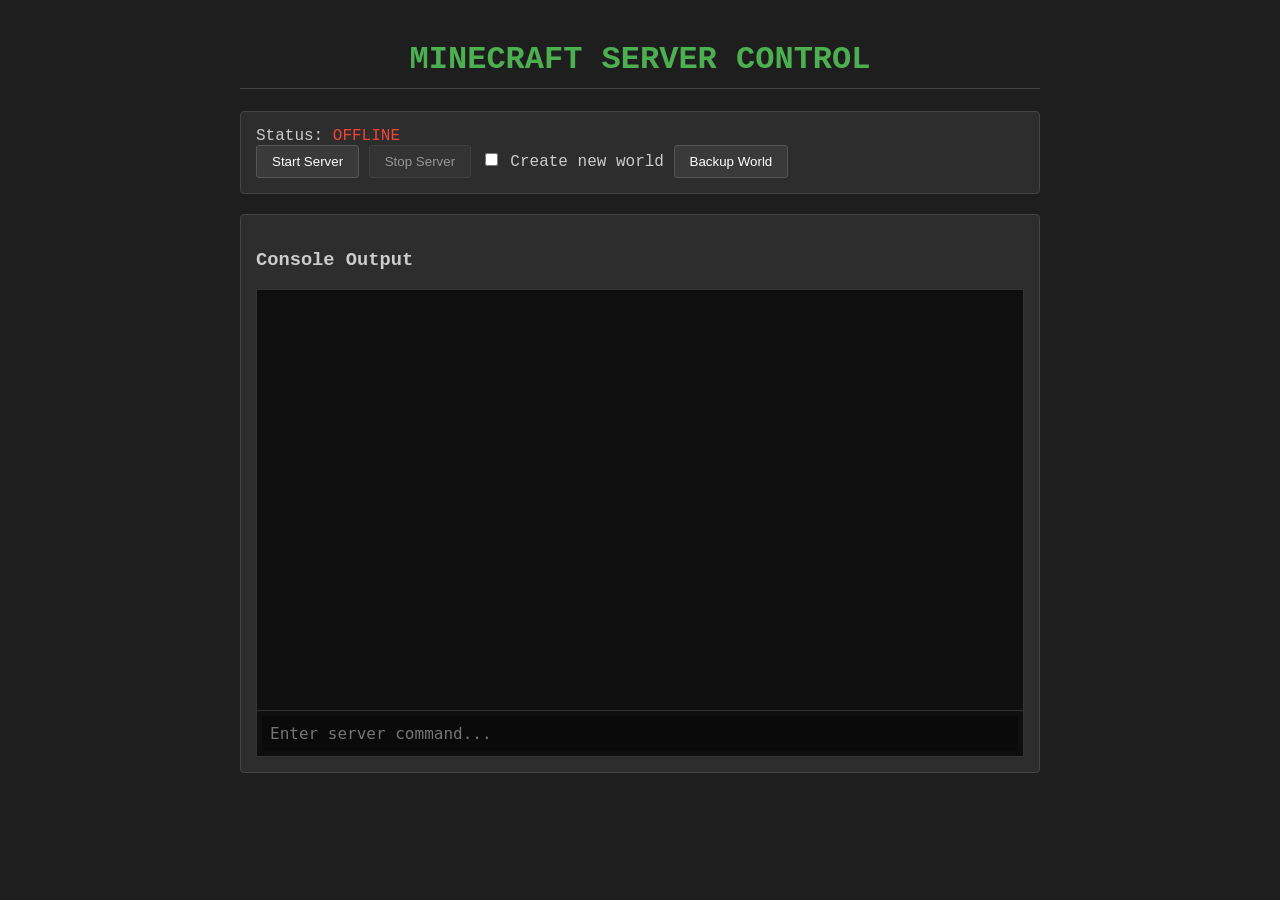
==== src/web/index.html @ a752d259 "done basic" ====
<!DOCTYPE html>
<html>
  <head>
    <link rel="icon" type="image/x-icon" href="web/icon.png">
    <title>Minecraft Server Control</title>
    <style>
      body {
        font-family: 'Courier New', monospace;
        background: #1e1e1e;
        color: #ccc;
        max-width: 800px;
        margin: 0 auto;
        padding: 20px;
      }

      .panel {
        background: #2d2d2d;
        border: 1px solid #444;
        padding: 15px;
        margin-bottom: 20px;
        border-radius: 4px;
      }

      h1 {
        color: #4CAF50;
        text-align: center;
        border-bottom: 1px solid #444;
        padding-bottom: 10px;
      }

      .status-online { color: #4CAF50; }
      .status-offline { color: #f44336; }

      button {
        background: #3a3a3a;
        color: white;
        border: 1px solid #555;
        padding: 8px 15px;
        cursor: pointer;
        border-radius: 3px;
        transition: 0.2s;
      }

      button:hover {
        background: #4a4a4a;
        border-color: #666;
      }

      button:disabled {
        opacity: 0.5;
        cursor: not-allowed;
      }

      #console-container {
        background: #0f0f0f;
        border: 1px solid #333;
        margin-top: 5px;
      }

      #console {
        color: #ddd;
        height: 400px;
        overflow-y: auto;
        padding: 10px;
        font-family: monospace;
        white-space: pre-wrap;
        font-size: 16px;
      }

      #command-line {
        display: flex;
        border-top: 1px solid #333;
        padding: 5px;
      }

      #commandInput {
        flex-grow: 1;
        padding: 8px;
        background: #0a0a0a;
        border: none;
        color: #ddd;
        font-family: monospace;
        outline: none;
        font-size: 16px;
      }
    </style>
  </head>
  <body>
    <h1>MINECRAFT SERVER CONTROL</h1>

    <div class="panel">
      Status: <span id="status" class="status-offline">OFFLINE</span>
      <div class="controls">
        <button id="startBtn" onclick="startServer()">Start Server</button>
        <button id="stopBtn" onclick="stopServer()" disabled>Stop Server</button>

        <span id="worldOptions" style="display:none">
          <input type="checkbox" id="newWorld"> Create new world
          <button id="backupBtn" onclick="backupWorld()">Backup World</button>
        </span>
      </div>
    </div>

    <div class="panel">
      <h3>Console Output</h3>
      <div id="console-container">
        <div id="console"></div>
        <div id="command-line">
          <input type="text" id="commandInput" placeholder="Enter server command..." disabled
                                               onkeypress="if(event.key == 'Enter') sendCommand()">
        </div>
      </div>
    </div>

<script>
var curState;
var conn;

function logToConsole(message) {
  const console = document.getElementById('console');
  console.innerHTML += message;
  console.scrollTop = console.scrollHeight;
}

async function isRunning() {
  try {
    const response = await fetch('/status');
    if (!response.ok) throw new Error('Network response was not ok');
    const data = await response.text();
    return data === "true";
  } catch (error) {
    console.error('Error:', error);
    return false;
  }
}

async function updateStatus(init = false) {
  const state = document.getElementById('status');
  const startBtn = document.getElementById('startBtn');
  const stopBtn = document.getElementById('stopBtn');
  const commandInput = document.getElementById('commandInput');
  const worldOptions = document.getElementById('worldOptions');

  try {
    const running = await isRunning();

    if (init) {
      curState = !running;  // Force update on initialization
    }

    if (running !== curState) {
      if (running) {
        state.textContent = 'ONLINE';
        state.className = 'status-online';
        startBtn.disabled = true;
        stopBtn.disabled = false;
        commandInput.disabled = false;
        worldOptions.style.display = 'none';
        connectWebSocket();
      } else {
        state.textContent = 'OFFLINE';
        state.className = 'status-offline';
        startBtn.disabled = false;
        stopBtn.disabled = true;
        commandInput.disabled = true;
        worldOptions.style.display = 'inline';
        if (conn) {
          conn.close();
          conn = null;
        }
      }
      curState = running;
    }
  } catch (error) {
    console.error('Status update error:', error);
  }
}

function connectWebSocket() {
  if (window["WebSocket"]) {
    conn = new WebSocket("ws://" + document.location.host + "/console");

    conn.onopen = function() {
      logToConsole("Connected to server console");
    };

    conn.onclose = function (evt) {
      logToConsole("<b>Connection closed.</b>");
    };

    conn.onerror = function(evt) {
      logToConsole("<b>WebSocket error: " + evt.data + "</b>");
    };

    conn.onmessage = function (evt) {
      logToConsole(evt.data);
    };
  } else {
    logToConsole("<b>WebSocket is not supported in this browser.</b>");
  }
}

async function startServer() {
  if (await isRunning()) {
    logToConsole('Server is already running.');
    return;
  }

  const createNew = document.getElementById('newWorld').checked;
  let url = '/start'

  if (createNew) {
    const confirmation = confirm("Do you want to create a new world?\nThis will delete any existing world.");
    if (!confirmation) {
      logToConsole('World creation cancelled.');
      return;
    }
    url += '?newworld=true'
    document.getElementById('newWorld').checked = false;
  }

  try {
    document.body.style.cursor = 'wait';
    const response = await fetch(url);

    if (!response.ok) throw new Error('Start request failed');

    const data = await response.text();
    if (data === 'started') {
      const checkStatus = setInterval(async () => {
        if (await isRunning()) {
          clearInterval(checkStatus);
          updateStatus();
        }
      }, 1000);
    }
  } catch (error) {
    logToConsole('Error: ' + error.message);
  } finally {
    document.body.style.cursor = 'default';
  }
}

async function stopServer() {
  if (!(await isRunning())) {
    logToConsole('Server is not running.');
    return;
  }

  try {
    document.body.style.cursor = 'wait';
    const response = await fetch('/stop');

    if (!response.ok) throw new Error('Stop request failed');

    const data = await response.text();
    if (data === 'stopped') {
      const checkStatus = setInterval(async () => {
        if (!(await isRunning())) {
          clearInterval(checkStatus);
          updateStatus();
        }
      }, 1000);
    }
  } catch (error) {
    logToConsole('Error: ' + error.message);
  } finally {
    document.body.style.cursor = 'default';
  }
}

function backupWorld() {
  fetch('/backup')
    .then(response => {
      if (!response.ok) throw new Error('Backup failed');
      return response.text();
    })
    .then(data => {
      logToConsole(data);
    })
    .catch(error => {
      logToConsole('Error: ' + error.message);
    });
}

function sendCommand() {
  const input = document.getElementById('commandInput');
  const command = input.value.trim();

  if (!command) return;

  if (conn && conn.readyState === WebSocket.OPEN) {
    conn.send(command);
  } else {
    logToConsole('Error: Not connected to server');
  }

  input.value = '';
}

// Initialize
document.addEventListener('DOMContentLoaded', () => {
  updateStatus(true);
  setInterval(updateStatus, 5000);  // Regular status updates
});
</script>
</body>
</html>
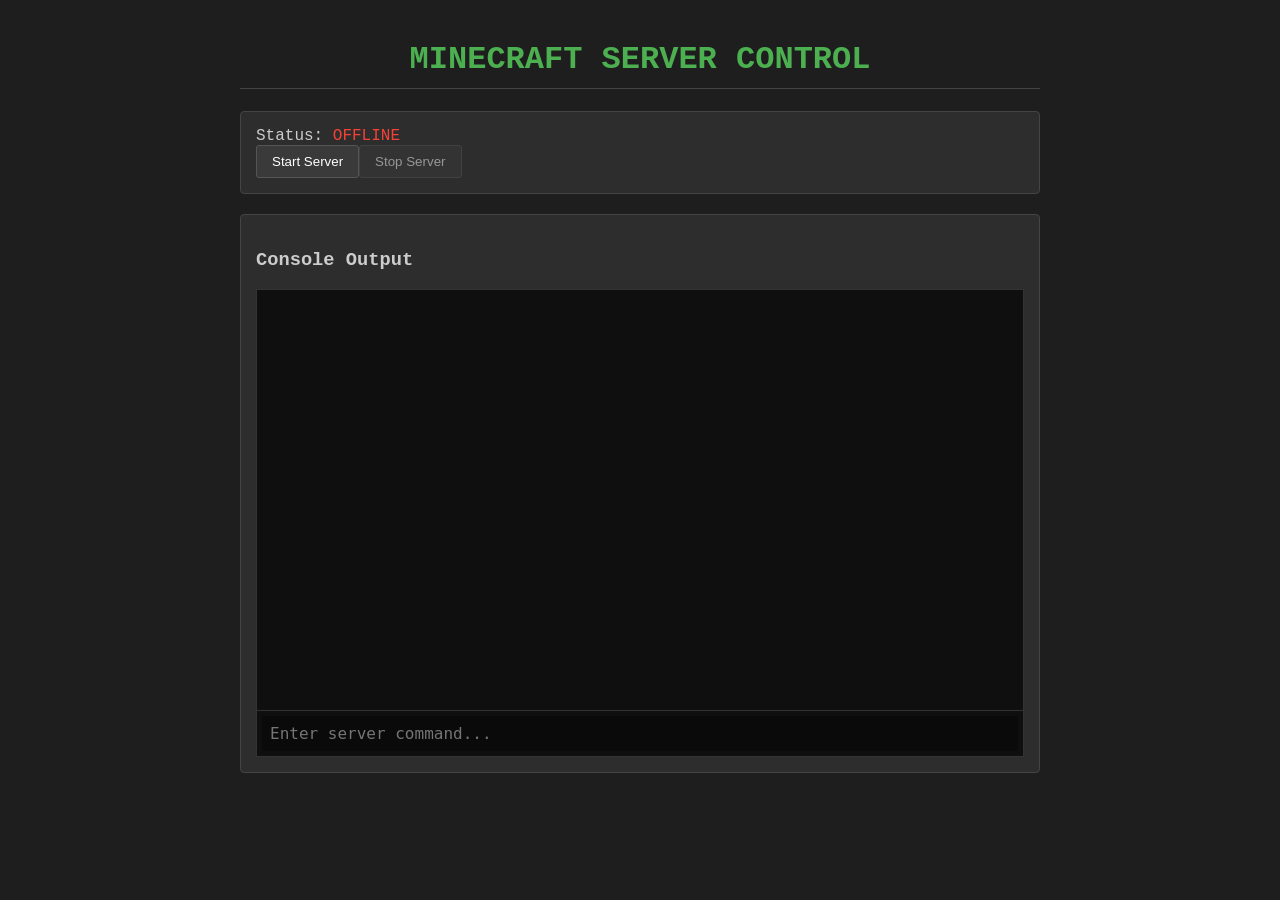
==== commit aa26fbd8: "update" ====
--- a/src/web/index.html
+++ b/src/web/index.html
@@ -1,308 +1 @@
-<!DOCTYPE html>
-<html>
-  <head>
-    <link rel="icon" type="image/x-icon" href="web/icon.png">
-    <title>Minecraft Server Control</title>
-    <style>
-      body {
-        font-family: 'Courier New', monospace;
-        background: #1e1e1e;
-        color: #ccc;
-        max-width: 800px;
-        margin: 0 auto;
-        padding: 20px;
-      }
-
-      .panel {
-        background: #2d2d2d;
-        border: 1px solid #444;
-        padding: 15px;
-        margin-bottom: 20px;
-        border-radius: 4px;
-      }
-
-      h1 {
-        color: #4CAF50;
-        text-align: center;
-        border-bottom: 1px solid #444;
-        padding-bottom: 10px;
-      }
-
-      .status-online { color: #4CAF50; }
-      .status-offline { color: #f44336; }
-
-      button {
-        background: #3a3a3a;
-        color: white;
-        border: 1px solid #555;
-        padding: 8px 15px;
-        cursor: pointer;
-        border-radius: 3px;
-        transition: 0.2s;
-      }
-
-      button:hover {
-        background: #4a4a4a;
-        border-color: #666;
-      }
-
-      button:disabled {
-        opacity: 0.5;
-        cursor: not-allowed;
-      }
-
-      #console-container {
-        background: #0f0f0f;
-        border: 1px solid #333;
-        margin-top: 5px;
-      }
-
-      #console {
-        color: #ddd;
-        height: 400px;
-        overflow-y: auto;
-        padding: 10px;
-        font-family: monospace;
-        white-space: pre-wrap;
-        font-size: 16px;
-      }
-
-      #command-line {
-        display: flex;
-        border-top: 1px solid #333;
-        padding: 5px;
-      }
-
-      #commandInput {
-        flex-grow: 1;
-        padding: 8px;
-        background: #0a0a0a;
-        border: none;
-        color: #ddd;
-        font-family: monospace;
-        outline: none;
-        font-size: 16px;
-      }
-    </style>
-  </head>
-  <body>
-    <h1>MINECRAFT SERVER CONTROL</h1>
-
-    <div class="panel">
-      Status: <span id="status" class="status-offline">OFFLINE</span>
-      <div class="controls">
-        <button id="startBtn" onclick="startServer()">Start Server</button>
-        <button id="stopBtn" onclick="stopServer()" disabled>Stop Server</button>
-
-        <span id="worldOptions" style="display:none">
-          <input type="checkbox" id="newWorld"> Create new world
-          <button id="backupBtn" onclick="backupWorld()">Backup World</button>
-        </span>
-      </div>
-    </div>
-
-    <div class="panel">
-      <h3>Console Output</h3>
-      <div id="console-container">
-        <div id="console"></div>
-        <div id="command-line">
-          <input type="text" id="commandInput" placeholder="Enter server command..." disabled
-                                               onkeypress="if(event.key == 'Enter') sendCommand()">
-        </div>
-      </div>
-    </div>
-
-<script>
-var curState;
-var conn;
-
-function logToConsole(message) {
-  const console = document.getElementById('console');
-  console.innerHTML += message;
-  console.scrollTop = console.scrollHeight;
-}
-
-async function isRunning() {
-  try {
-    const response = await fetch('/status');
-    if (!response.ok) throw new Error('Network response was not ok');
-    const data = await response.text();
-    return data === "true";
-  } catch (error) {
-    console.error('Error:', error);
-    return false;
-  }
-}
-
-async function updateStatus(init = false) {
-  const state = document.getElementById('status');
-  const startBtn = document.getElementById('startBtn');
-  const stopBtn = document.getElementById('stopBtn');
-  const commandInput = document.getElementById('commandInput');
-  const worldOptions = document.getElementById('worldOptions');
-
-  try {
-    const running = await isRunning();
-
-    if (init) {
-      curState = !running;  // Force update on initialization
-    }
-
-    if (running !== curState) {
-      if (running) {
-        state.textContent = 'ONLINE';
-        state.className = 'status-online';
-        startBtn.disabled = true;
-        stopBtn.disabled = false;
-        commandInput.disabled = false;
-        worldOptions.style.display = 'none';
-        connectWebSocket();
-      } else {
-        state.textContent = 'OFFLINE';
-        state.className = 'status-offline';
-        startBtn.disabled = false;
-        stopBtn.disabled = true;
-        commandInput.disabled = true;
-        worldOptions.style.display = 'inline';
-        if (conn) {
-          conn.close();
-          conn = null;
-        }
-      }
-      curState = running;
-    }
-  } catch (error) {
-    console.error('Status update error:', error);
-  }
-}
-
-function connectWebSocket() {
-  if (window["WebSocket"]) {
-    conn = new WebSocket("ws://" + document.location.host + "/console");
-
-    conn.onopen = function() {
-      logToConsole("Connected to server console");
-    };
-
-    conn.onclose = function (evt) {
-      logToConsole("<b>Connection closed.</b>");
-    };
-
-    conn.onerror = function(evt) {
-      logToConsole("<b>WebSocket error: " + evt.data + "</b>");
-    };
-
-    conn.onmessage = function (evt) {
-      logToConsole(evt.data);
-    };
-  } else {
-    logToConsole("<b>WebSocket is not supported in this browser.</b>");
-  }
-}
-
-async function startServer() {
-  if (await isRunning()) {
-    logToConsole('Server is already running.');
-    return;
-  }
-
-  const createNew = document.getElementById('newWorld').checked;
-  let url = '/start'
-
-  if (createNew) {
-    const confirmation = confirm("Do you want to create a new world?\nThis will delete any existing world.");
-    if (!confirmation) {
-      logToConsole('World creation cancelled.');
-      return;
-    }
-    url += '?newworld=true'
-    document.getElementById('newWorld').checked = false;
-  }
-
-  try {
-    document.body.style.cursor = 'wait';
-    const response = await fetch(url);
-
-    if (!response.ok) throw new Error('Start request failed');
-
-    const data = await response.text();
-    if (data === 'started') {
-      const checkStatus = setInterval(async () => {
-        if (await isRunning()) {
-          clearInterval(checkStatus);
-          updateStatus();
-        }
-      }, 1000);
-    }
-  } catch (error) {
-    logToConsole('Error: ' + error.message);
-  } finally {
-    document.body.style.cursor = 'default';
-  }
-}
-
-async function stopServer() {
-  if (!(await isRunning())) {
-    logToConsole('Server is not running.');
-    return;
-  }
-
-  try {
-    document.body.style.cursor = 'wait';
-    const response = await fetch('/stop');
-
-    if (!response.ok) throw new Error('Stop request failed');
-
-    const data = await response.text();
-    if (data === 'stopped') {
-      const checkStatus = setInterval(async () => {
-        if (!(await isRunning())) {
-          clearInterval(checkStatus);
-          updateStatus();
-        }
-      }, 1000);
-    }
-  } catch (error) {
-    logToConsole('Error: ' + error.message);
-  } finally {
-    document.body.style.cursor = 'default';
-  }
-}
-
-function backupWorld() {
-  fetch('/backup')
-    .then(response => {
-      if (!response.ok) throw new Error('Backup failed');
-      return response.text();
-    })
-    .then(data => {
-      logToConsole(data);
-    })
-    .catch(error => {
-      logToConsole('Error: ' + error.message);
-    });
-}
-
-function sendCommand() {
-  const input = document.getElementById('commandInput');
-  const command = input.value.trim();
-
-  if (!command) return;
-
-  if (conn && conn.readyState === WebSocket.OPEN) {
-    conn.send(command);
-  } else {
-    logToConsole('Error: Not connected to server');
-  }
-
-  input.value = '';
-}
-
-// Initialize
-document.addEventListener('DOMContentLoaded', () => {
-  updateStatus(true);
-  setInterval(updateStatus, 5000);  // Regular status updates
-});
-</script>
-</body>
-</html>
+<!DOCTYPE html><html><head><link rel="icon" href="web/icon.png"><title>Minecraft Server Control</title><style>body{font-family:'Courier New',monospace;background:#1e1e1e;color:#ccc;max-width:800px;margin:0 auto;padding:20px}.panel{background:#2d2d2d;border:1px solid #444;padding:15px;margin-bottom:20px;border-radius:4px}h1{color:#4CAF50;text-align:center;border-bottom:1px solid #444;padding-bottom:10px}.status-online{color:#4CAF50}.status-offline{color:#f44336}button{background:#3a3a3a;color:#fff;border:1px solid #555;padding:8px 15px;cursor:pointer;border-radius:3px;transition:.2s}button:hover{background:#4a4a4a;border-color:#666}button:disabled{opacity:.5;cursor:not-allowed}#console-container{background:#0f0f0f;border:1px solid #333;margin-top:5px}#console{color:#ddd;height:400px;overflow-y:auto;padding:10px;font-family:monospace;white-space:pre-wrap;font-size:16px}#command-line{display:flex;border-top:1px solid #333;padding:5px}#commandInput{flex-grow:1;padding:8px;background:#0a0a0a;border:0;color:#ddd;font-family:monospace;outline:0;font-size:16px}</style></head><body><h1>MINECRAFT SERVER CONTROL</h1><div class="panel">Status: <span id="status" class="status-offline">OFFLINE</span><div class="controls"><button id="startBtn" onclick="startServer()">Start Server</button><button id="stopBtn" onclick="stopServer()" disabled>Stop Server</button><span id="worldOptions" style="display:none"><input type="checkbox" id="newWorld"> Create new world<button id="backupBtn" onclick="backupWorld()">Backup World</button></span></div></div><div class="panel"><h3>Console Output</h3><div id="console-container"><div id="console"></div><div id="command-line"><input type="text" id="commandInput" placeholder="Enter server command..." disabled onkeypress="if(event.key=='Enter')sendCommand()"></div></div></div><script>var curState,conn;function logToConsole(e){document.getElementById("console").innerHTML+=e,document.getElementById("console").scrollTop=document.getElementById("console").scrollHeight}function clearConsole(){document.getElementById("console").innerHTML=""}async function isRunning(){try{const e=await fetch("/status");if(!e.ok)throw new Error("Network response was not ok");return"true"===(await e.text())}catch(e){return console.error("Error:",e),!1}}async function updateStatus(e=!1){const t=document.getElementById("status"),o=document.getElementById("startBtn"),s=document.getElementById("stopBtn"),a=document.getElementById("commandInput"),c=document.getElementById("worldOptions");try{const n=await isRunning();if(e&&(curState=!n),n!==curState){if(n){t.textContent="ONLINE",t.className="status-online",o.disabled=!0,s.disabled=!1,a.disabled=!1,c.style.display="none",connectWebSocket()}else{t.textContent="OFFLINE",t.className="status-offline",o.disabled=!1,s.disabled=!0,a.disabled=!0,c.style.display="inline",conn&&(conn.close(),conn=null)}curState=n}}catch(e){console.error("Status update error:",e)}}function connectWebSocket(){window.WebSocket?(conn=new WebSocket("ws://"+document.location.host+"/console",conn.onopen=function(){logToConsole("Connected to server console\n")},conn.onclose=function(e){logToConsole("<b>Connection closed.</b>")},conn.onerror=function(e){logToConsole("<b>WebSocket error: "+e.data+"</b>")},conn.onmessage=function(e){logToConsole(e.data)}):logToConsole("<b>WebSocket is not supported in this browser.</b>")}async function startServer(){if(clearConsole(),await isRunning())return void logToConsole("Server is already running.");const e=document.getElementById("newWorld").checked,t=e?"/start?newworld=true":"/start";if(e&&!confirm("Do you want to create a new world?\nThis will delete any existing world."))return void logToConsole("World creation cancelled.");document.getElementById("newWorld").checked=!1;try{document.body.style.cursor="wait";const e=await fetch(t);if(!e.ok)throw new Error("Start request failed");if("started"===(await e.text())){await new Promise(e=>setTimeout(e,1e3));const e=setInterval(async()=>{(await isRunning())&&(clearInterval(e),updateStatus())},1e3)}}catch(e){logToConsole("Error: "+e.message)}finally{document.body.style.cursor="default"}}async function stopServer(){if(!(await isRunning()))return void logToConsole("Server is not running.");try{document.body.style.cursor="wait";const e=await fetch("/stop");if(!e.ok)throw new Error("Stop request failed");if("stopped"===(await e.text())){const e=setInterval(async()=>{(await isRunning())||(clearInterval(e),updateStatus()},1e3)}}catch(e){logToConsole("Error: "+e.message)}finally{document.body.style.cursor="default"}}function backupWorld(){fetch("/backup").then(e=>{if(!e.ok)throw new Error("Backup failed");return e.text()}).then(e=>{logToConsole(e)}).catch(e=>{logToConsole("Error: "+e.message)})}function sendCommand(){const e=document.getElementById("commandInput"),t=e.value.trim();if(!t)return;conn&&1===conn.readyState?conn.send(t):logToConsole("Error: Not connected to server"),e.value=""}document.addEventListener("DOMContentLoaded",()=>{updateStatus(!0),setInterval(updateStatus,5e3)});</script></body></html>
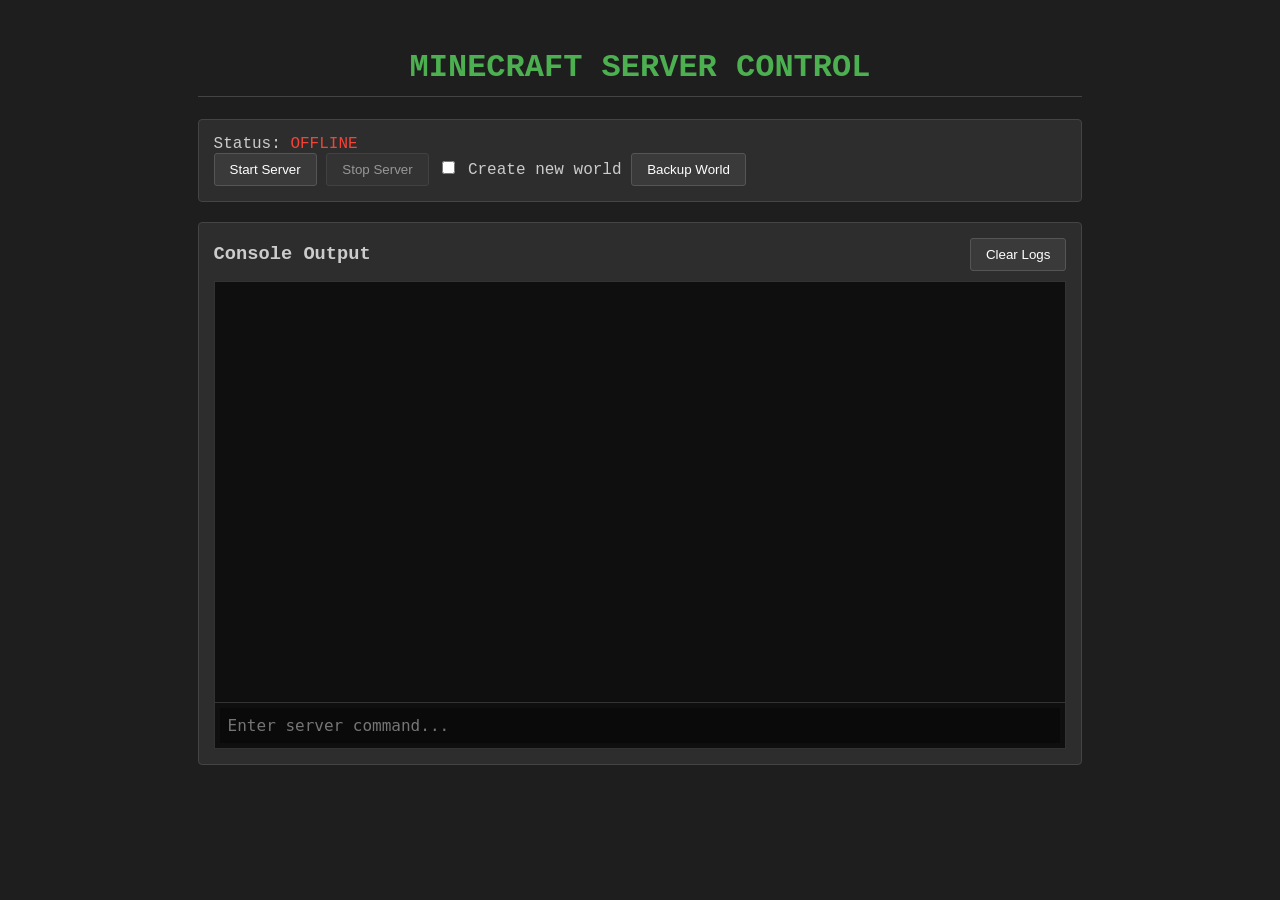
==== commit 427f5de3: "near to god" ====
--- a/src/web/index.html
+++ b/src/web/index.html
@@ -1 +1,334 @@
-<!DOCTYPE html><html><head><link rel="icon" href="web/icon.png"><title>Minecraft Server Control</title><style>body{font-family:'Courier New',monospace;background:#1e1e1e;color:#ccc;max-width:800px;margin:0 auto;padding:20px}.panel{background:#2d2d2d;border:1px solid #444;padding:15px;margin-bottom:20px;border-radius:4px}h1{color:#4CAF50;text-align:center;border-bottom:1px solid #444;padding-bottom:10px}.status-online{color:#4CAF50}.status-offline{color:#f44336}button{background:#3a3a3a;color:#fff;border:1px solid #555;padding:8px 15px;cursor:pointer;border-radius:3px;transition:.2s}button:hover{background:#4a4a4a;border-color:#666}button:disabled{opacity:.5;cursor:not-allowed}#console-container{background:#0f0f0f;border:1px solid #333;margin-top:5px}#console{color:#ddd;height:400px;overflow-y:auto;padding:10px;font-family:monospace;white-space:pre-wrap;font-size:16px}#command-line{display:flex;border-top:1px solid #333;padding:5px}#commandInput{flex-grow:1;padding:8px;background:#0a0a0a;border:0;color:#ddd;font-family:monospace;outline:0;font-size:16px}</style></head><body><h1>MINECRAFT SERVER CONTROL</h1><div class="panel">Status: <span id="status" class="status-offline">OFFLINE</span><div class="controls"><button id="startBtn" onclick="startServer()">Start Server</button><button id="stopBtn" onclick="stopServer()" disabled>Stop Server</button><span id="worldOptions" style="display:none"><input type="checkbox" id="newWorld"> Create new world<button id="backupBtn" onclick="backupWorld()">Backup World</button></span></div></div><div class="panel"><h3>Console Output</h3><div id="console-container"><div id="console"></div><div id="command-line"><input type="text" id="commandInput" placeholder="Enter server command..." disabled onkeypress="if(event.key=='Enter')sendCommand()"></div></div></div><script>var curState,conn;function logToConsole(e){document.getElementById("console").innerHTML+=e,document.getElementById("console").scrollTop=document.getElementById("console").scrollHeight}function clearConsole(){document.getElementById("console").innerHTML=""}async function isRunning(){try{const e=await fetch("/status");if(!e.ok)throw new Error("Network response was not ok");return"true"===(await e.text())}catch(e){return console.error("Error:",e),!1}}async function updateStatus(e=!1){const t=document.getElementById("status"),o=document.getElementById("startBtn"),s=document.getElementById("stopBtn"),a=document.getElementById("commandInput"),c=document.getElementById("worldOptions");try{const n=await isRunning();if(e&&(curState=!n),n!==curState){if(n){t.textContent="ONLINE",t.className="status-online",o.disabled=!0,s.disabled=!1,a.disabled=!1,c.style.display="none",connectWebSocket()}else{t.textContent="OFFLINE",t.className="status-offline",o.disabled=!1,s.disabled=!0,a.disabled=!0,c.style.display="inline",conn&&(conn.close(),conn=null)}curState=n}}catch(e){console.error("Status update error:",e)}}function connectWebSocket(){window.WebSocket?(conn=new WebSocket("ws://"+document.location.host+"/console",conn.onopen=function(){logToConsole("Connected to server console\n")},conn.onclose=function(e){logToConsole("<b>Connection closed.</b>")},conn.onerror=function(e){logToConsole("<b>WebSocket error: "+e.data+"</b>")},conn.onmessage=function(e){logToConsole(e.data)}):logToConsole("<b>WebSocket is not supported in this browser.</b>")}async function startServer(){if(clearConsole(),await isRunning())return void logToConsole("Server is already running.");const e=document.getElementById("newWorld").checked,t=e?"/start?newworld=true":"/start";if(e&&!confirm("Do you want to create a new world?\nThis will delete any existing world."))return void logToConsole("World creation cancelled.");document.getElementById("newWorld").checked=!1;try{document.body.style.cursor="wait";const e=await fetch(t);if(!e.ok)throw new Error("Start request failed");if("started"===(await e.text())){await new Promise(e=>setTimeout(e,1e3));const e=setInterval(async()=>{(await isRunning())&&(clearInterval(e),updateStatus())},1e3)}}catch(e){logToConsole("Error: "+e.message)}finally{document.body.style.cursor="default"}}async function stopServer(){if(!(await isRunning()))return void logToConsole("Server is not running.");try{document.body.style.cursor="wait";const e=await fetch("/stop");if(!e.ok)throw new Error("Stop request failed");if("stopped"===(await e.text())){const e=setInterval(async()=>{(await isRunning())||(clearInterval(e),updateStatus()},1e3)}}catch(e){logToConsole("Error: "+e.message)}finally{document.body.style.cursor="default"}}function backupWorld(){fetch("/backup").then(e=>{if(!e.ok)throw new Error("Backup failed");return e.text()}).then(e=>{logToConsole(e)}).catch(e=>{logToConsole("Error: "+e.message)})}function sendCommand(){const e=document.getElementById("commandInput"),t=e.value.trim();if(!t)return;conn&&1===conn.readyState?conn.send(t):logToConsole("Error: Not connected to server"),e.value=""}document.addEventListener("DOMContentLoaded",()=>{updateStatus(!0),setInterval(updateStatus,5e3)});</script></body></html>
+<!DOCTYPE html>
+<html>
+  <head>
+    <link rel="icon" type="image/x-icon" href="web/icon.png">
+    <title>Minecraft Server Control</title>
+    <style>
+      body {
+        font-family: 'Courier New', monospace;
+        background: #1e1e1e;
+        color: #ccc;
+      }
+
+      .container {
+        max-width: 70%;
+        margin: 0 auto;
+        padding: 20px;
+      }
+
+      .panel {
+        background: #2d2d2d;
+        border: 1px solid #444;
+        padding: 15px;
+        margin-bottom: 20px;
+        border-radius: 4px;
+      }
+
+      h1 {
+        color: #4CAF50;
+        text-align: center;
+        border-bottom: 1px solid #444;
+        padding-bottom: 10px;
+      }
+
+      .status-online { color: #4CAF50; }
+      .status-offline { color: #f44336; }
+
+      button {
+        background: #3a3a3a;
+        color: white;
+        border: 1px solid #555;
+        padding: 8px 15px;
+        cursor: pointer;
+        border-radius: 3px;
+        transition: 0.2s;
+      }
+
+      button:hover {
+        background: #4a4a4a;
+        border-color: #666;
+      }
+
+      button:disabled {
+        opacity: 0.5;
+        cursor: not-allowed;
+      }
+
+      #console-container {
+        background: #0f0f0f;
+        border: 1px solid #333;
+        margin-top: 5px;
+      }
+
+      #console {
+        color: #ddd;
+        height: 400px;
+        overflow-y: auto;
+        padding: 10px;
+        font-family: monospace;
+        white-space: pre-wrap;
+        font-size: 16px;
+      }
+
+      #command-line {
+        display: flex;
+        border-top: 1px solid #333;
+        padding: 5px;
+      }
+
+      #commandInput {
+        flex-grow: 1;
+        padding: 8px;
+        background: #0a0a0a;
+        border: none;
+        color: #ddd;
+        font-family: monospace;
+        outline: none;
+        font-size: 16px;
+      }
+      .console-header {
+        display: flex;
+        justify-content: space-between;
+        align-items: center;
+        margin-bottom: 10px;
+      }
+      .console-header h3 {
+        margin: 0;
+      }
+    </style>
+  </head>
+  <body>
+    <div class="container">
+      <h1>MINECRAFT SERVER CONTROL</h1>
+
+      <div class="panel">
+        Status: <span id="status" class="status-offline">OFFLINE</span>
+        <div class="controls">
+          <button id="startBtn" onclick="startServer()">Start Server</button>
+          <button id="stopBtn" onclick="stopServer()" disabled>Stop Server</button>
+
+          <span id="worldOptions" style="display:none">
+            <input type="checkbox" id="newWorld"> Create new world
+            <button id="backupBtn" onclick="backupWorld()">Backup World</button>
+          </span>
+        </div>
+      </div>
+
+      <div class="panel">
+        <div class="console-header">
+          <h3>Console Output</h3>
+          <button id="clearLogsBtn">Clear Logs</button>
+        </div>
+        <div id="console-container">
+          <div id="console"></div>
+          <div id="command-line">
+            <input type="text" id="commandInput" placeholder="Enter server command..." disabled
+                                                 onkeypress="if(event.key == 'Enter') sendCommand()">
+          </div>
+        </div>
+      </div>
+    </div>
+
+<script>
+var curState;
+var conn;
+
+function logToConsole(message) {
+  const console = document.getElementById('console');
+  console.innerHTML += message;
+  console.scrollTop = console.scrollHeight;
+}
+
+function clearConsole() {
+  const console = document.getElementById('console');
+  console.innerHTML = '';
+}
+
+async function isRunning() {
+  try {
+    const response = await fetch('/status');
+    if (!response.ok) throw new Error('Network response was not ok');
+    const data = await response.text();
+    return data === "true";
+  } catch (error) {
+    console.error('Error:', error);
+    return false;
+  }
+}
+
+async function updateStatus(init = false) {
+  const state = document.getElementById('status');
+  const startBtn = document.getElementById('startBtn');
+  const stopBtn = document.getElementById('stopBtn');
+  const commandInput = document.getElementById('commandInput');
+  const worldOptions = document.getElementById('worldOptions');
+
+  try {
+    const running = await isRunning();
+
+    if (init) {
+      curState = !running;  // Force update on initialization
+    }
+
+    if (running !== curState) {
+      if (running) {
+        state.textContent = 'ONLINE';
+        state.className = 'status-online';
+        startBtn.disabled = true;
+        stopBtn.disabled = false;
+        commandInput.disabled = false;
+        worldOptions.style.display = 'none';
+        connectWebSocket();
+      } else {
+        state.textContent = 'OFFLINE';
+        state.className = 'status-offline';
+        startBtn.disabled = false;
+        stopBtn.disabled = true;
+        commandInput.disabled = true;
+        worldOptions.style.display = 'inline';
+        if (conn) {
+          conn.close();
+          conn = null;
+        }
+      }
+      curState = running;
+    }
+  } catch (error) {
+    console.error('Status update error:', error);
+  }
+}
+
+function connectWebSocket() {
+  if (window["WebSocket"]) {
+    conn = new WebSocket("ws://" + document.location.host + "/console");
+
+    conn.onopen = function() {
+      logToConsole("Connected to server console\n");
+    };
+
+    conn.onclose = function (evt) {
+      logToConsole("<b>Connection closed.</b>");
+    };
+
+    conn.onerror = function(evt) {
+      logToConsole("<b>WebSocket error: " + evt.data + "</b>");
+    };
+
+    conn.onmessage = function (evt) {
+      logToConsole(evt.data);
+    };
+  } else {
+    logToConsole("<b>WebSocket is not supported in this browser.</b>");
+  }
+}
+
+async function startServer() {
+  clearConsole();
+
+  if (await isRunning()) {
+    logToConsole('Server is already running.');
+    return;
+  }
+
+  const createNew = document.getElementById('newWorld').checked;
+  let url = '/start'
+
+  if (createNew) {
+    const confirmation = confirm("Do you want to create a new world?\nThis will delete any existing world.");
+    if (!confirmation) {
+      logToConsole('World creation cancelled.');
+      return;
+    }
+    url += '?newworld=true'
+    document.getElementById('newWorld').checked = false;
+  }
+
+  try {
+    document.body.style.cursor = 'wait';
+    const response = await fetch(url);
+
+    if (!response.ok) throw new Error('Start request failed');
+
+    const data = await response.text();
+    if (data === 'started') {
+      await new Promise((resolve) => setTimeout(resolve, 1500));
+      const checkStatus = setInterval(async () => {
+        if (await isRunning()) {
+          clearInterval(checkStatus);
+          updateStatus();
+        }
+      }, 1000);
+    }
+  } catch (error) {
+    logToConsole('Error: ' + error.message);
+  } finally {
+    document.body.style.cursor = 'default';
+  }
+}
+
+async function stopServer() {
+  if (!(await isRunning())) {
+    logToConsole('Server is not running.');
+    return;
+  }
+
+  try {
+    document.body.style.cursor = 'wait';
+    const response = await fetch('/stop');
+
+    if (!response.ok) throw new Error('Stop request failed');
+
+    const data = await response.text();
+    if (data === 'stopped') {
+      const checkStatus = setInterval(async () => {
+        if (!(await isRunning())) {
+          clearInterval(checkStatus);
+          updateStatus();
+        }
+      }, 1000);
+    }
+  } catch (error) {
+    logToConsole('Error: ' + error.message);
+  } finally {
+    document.body.style.cursor = 'default';
+  }
+}
+
+function backupWorld() {
+  fetch('/backup')
+    .then(response => {
+      if (!response.ok) throw new Error('Backup failed');
+      return response.text();
+    })
+    .then(data => {
+      logToConsole(data);
+    })
+    .catch(error => {
+      logToConsole('Error: ' + error.message);
+    });
+}
+
+function sendCommand() {
+  const input = document.getElementById('commandInput');
+  const command = input.value.trim();
+
+  if (!command) return;
+
+  if (conn && conn.readyState === WebSocket.OPEN) {
+    conn.send(command);
+  } else {
+    logToConsole('Error: Not connected to server');
+  }
+
+  input.value = '';
+}
+
+// Initialize
+document.addEventListener('DOMContentLoaded', () => {
+  updateStatus(true);
+  setInterval(updateStatus, 5000);  // Regular status updates
+  document.getElementById('clearLogsBtn').addEventListener('click', clearConsole);
+});
+</script>
+</body>
+</html>
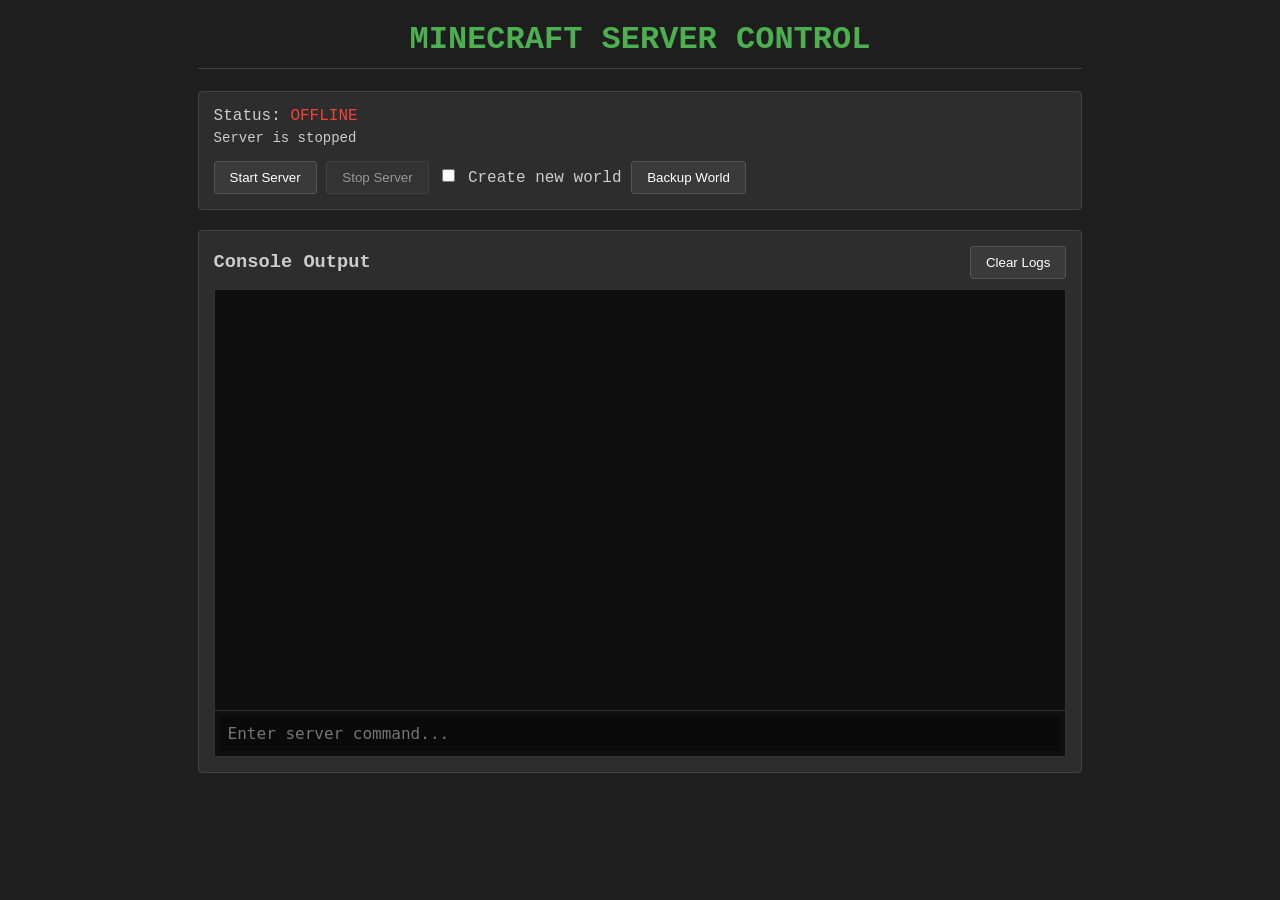
==== commit 5d188fb9: "update" ====
--- a/src/web/index.html
+++ b/src/web/index.html
@@ -13,7 +13,6 @@
       .container {
         max-width: 70%;
         margin: 0 auto;
-        padding: 20px;
       }
 
       .panel {
@@ -86,14 +85,41 @@
         outline: none;
         font-size: 16px;
       }
+
       .console-header {
         display: flex;
         justify-content: space-between;
         align-items: center;
         margin-bottom: 10px;
       }
+
       .console-header h3 {
         margin: 0;
+      }
+
+      .loading-indicator {
+        display: inline-block;
+        margin-left: 10px;
+        width: 8px;
+        height: 8px;
+        border: 2px solid rgba(255,255,255,.3);
+        border-radius: 50%;
+        border-top-color: #4CAF50;
+        animation: spin 1s ease-in-out infinite;
+      }
+
+      @keyframes spin {
+        to { transform: rotate(360deg); }
+      }
+
+      .status-message {
+        font-size: 14px;
+        margin-top: 5px;
+      }
+
+      .warning {
+        color: #ff9800;
+        font-weight: bold;
       }
     </style>
   </head>
@@ -102,13 +128,20 @@
       <h1>MINECRAFT SERVER CONTROL</h1>
 
       <div class="panel">
-        Status: <span id="status" class="status-offline">OFFLINE</span>
-        <div class="controls">
+        <div>
+          Status: <span id="status" class="status-offline">OFFLINE</span>
+          <span id="loading" class="loading-indicator" style="display:none"></span>
+        </div>
+        <div id="statusMessage" class="status-message"></div>
+
+        <div class="controls" style="margin-top:15px">
           <button id="startBtn" onclick="startServer()">Start Server</button>
           <button id="stopBtn" onclick="stopServer()" disabled>Stop Server</button>
 
           <span id="worldOptions" style="display:none">
-            <input type="checkbox" id="newWorld"> Create new world
+            <label style="cursor:pointer">
+              <input type="checkbox" id="newWorld"> Create new world
+            </label>
             <button id="backupBtn" onclick="backupWorld()">Backup World</button>
           </span>
         </div>
@@ -130,182 +163,200 @@
     </div>
 
 <script>
-var curState;
-var conn;
+let serverStatus = 'unknown';
+let conn = null;
+let statusCheckInterval;
+let statusCheckTimeout = null;
 
 function logToConsole(message) {
-  const console = document.getElementById('console');
-  console.innerHTML += message;
-  console.scrollTop = console.scrollHeight;
+  const consoleElem = document.getElementById('console');
+  consoleElem.innerHTML += message;
+  consoleElem.scrollTop = consoleElem.scrollHeight;
 }
 
 function clearConsole() {
-  const console = document.getElementById('console');
-  console.innerHTML = '';
-}
-
-async function isRunning() {
+  document.getElementById('console').innerHTML = '';
+}
+
+function showStatusMessage(message, isWarning = false) {
+  const elem = document.getElementById('statusMessage');
+  elem.textContent = message;
+  elem.className = isWarning ? 'status-message warning' : 'status-message';
+}
+
+async function checkServerStatus() {
   try {
     const response = await fetch('/status');
-    if (!response.ok) throw new Error('Network response was not ok');
-    const data = await response.text();
-    return data === "true";
+    if (!response.ok) throw new Error('Server status check failed');
+    return await response.text() === "true";
   } catch (error) {
-    console.error('Error:', error);
+    console.error('Status check error:', error);
     return false;
   }
 }
 
-async function updateStatus(init = false) {
-  const state = document.getElementById('status');
+async function updateStatus() {
+  const statusElem = document.getElementById('status');
   const startBtn = document.getElementById('startBtn');
   const stopBtn = document.getElementById('stopBtn');
   const commandInput = document.getElementById('commandInput');
   const worldOptions = document.getElementById('worldOptions');
+  const loadingIndicator = document.getElementById('loading');
 
   try {
-    const running = await isRunning();
-
-    if (init) {
-      curState = !running;  // Force update on initialization
-    }
-
-    if (running !== curState) {
-      if (running) {
-        state.textContent = 'ONLINE';
-        state.className = 'status-online';
-        startBtn.disabled = true;
-        stopBtn.disabled = false;
-        commandInput.disabled = false;
-        worldOptions.style.display = 'none';
-        connectWebSocket();
-      } else {
-        state.textContent = 'OFFLINE';
-        state.className = 'status-offline';
-        startBtn.disabled = false;
-        stopBtn.disabled = true;
-        commandInput.disabled = true;
-        worldOptions.style.display = 'inline';
-        if (conn) {
-          conn.close();
-          conn = null;
-        }
-      }
-      curState = running;
+    loadingIndicator.style.display = 'inline-block';
+    const isRunning = await checkServerStatus();
+
+    if (isRunning && serverStatus !== 'running') {
+      // Server just started
+      statusElem.textContent = 'ONLINE';
+      statusElem.className = 'status-online';
+      startBtn.disabled = true;
+      stopBtn.disabled = false;
+      commandInput.disabled = false;
+      worldOptions.style.display = 'none';
+      showStatusMessage('Server is running');
+      connectWebSocket();
+      serverStatus = 'running';
+
+    } else if (!isRunning && serverStatus !== 'stopped') {
+      // Server just stopped
+      statusElem.textContent = 'OFFLINE';
+      statusElem.className = 'status-offline';
+      startBtn.disabled = false;
+      stopBtn.disabled = true;
+      commandInput.disabled = true;
+      worldOptions.style.display = 'inline';
+      showStatusMessage('Server is stopped');
+
+      if (conn) {
+        conn.close();
+        conn = null;
+      }
+      serverStatus = 'stopped';
     }
   } catch (error) {
+    showStatusMessage('Error checking server status', true);
     console.error('Status update error:', error);
+  } finally {
+    loadingIndicator.style.display = 'none';
   }
 }
 
 function connectWebSocket() {
-  if (window["WebSocket"]) {
-    conn = new WebSocket("ws://" + document.location.host + "/console");
-
-    conn.onopen = function() {
-      logToConsole("Connected to server console\n");
-    };
-
-    conn.onclose = function (evt) {
-      logToConsole("<b>Connection closed.</b>");
-    };
-
-    conn.onerror = function(evt) {
-      logToConsole("<b>WebSocket error: " + evt.data + "</b>");
-    };
-
-    conn.onmessage = function (evt) {
-      logToConsole(evt.data);
-    };
-  } else {
-    logToConsole("<b>WebSocket is not supported in this browser.</b>");
+  if (conn) return;  // Connection already exists
+
+  const protocol = window.location.protocol === 'https:' ? 'wss:' : 'ws:';
+  const url = `${protocol}//${window.location.host}/ws/console`;
+
+  try {
+    conn = new WebSocket(url);
+
+    conn.onopen = () => logToConsole("Connected to server console\nLoading logs...\n");
+    conn.onclose = () => logToConsole("<b>Console connection closed</b>\n");
+    conn.onerror = (evt) => logToConsole(`<b>WebSocket error: ${evt.type}</b>\n`);
+    conn.onmessage = (evt) => logToConsole(ansiToHtml(evt.data));
+
+  } catch (error) {
+    logToConsole(`<b>WebSocket connection failed: ${error.message}</b>\n`);
   }
 }
 
 async function startServer() {
+  const createNew = document.getElementById('newWorld').checked;
+
+  if (createNew) {
+    const confirmation = confirm("WARNING: This will DELETE the current world!\n\nCreate new world?");
+    if (!confirmation) {
+      logToConsole('Server start cancelled\n');
+      return;
+    }
+  }
+
   clearConsole();
-
-  if (await isRunning()) {
-    logToConsole('Server is already running.');
-    return;
-  }
-
-  const createNew = document.getElementById('newWorld').checked;
-  let url = '/start'
-
-  if (createNew) {
-    const confirmation = confirm("Do you want to create a new world?\nThis will delete any existing world.");
-    if (!confirmation) {
-      logToConsole('World creation cancelled.');
-      return;
-    }
-    url += '?newworld=true'
-    document.getElementById('newWorld').checked = false;
-  }
+  showStatusMessage('Starting server...');
+  document.body.style.cursor = 'wait';
 
   try {
-    document.body.style.cursor = 'wait';
-    const response = await fetch(url);
-
-    if (!response.ok) throw new Error('Start request failed');
-
-    const data = await response.text();
-    if (data === 'started') {
-      await new Promise((resolve) => setTimeout(resolve, 1500));
-      const checkStatus = setInterval(async () => {
-        if (await isRunning()) {
-          clearInterval(checkStatus);
-          updateStatus();
-        }
-      }, 1000);
-    }
+    const response = await fetch(`/start?newworld=${createNew}`, { method: 'POST' });
+    const result = await response.text();
+
+    if (result !== 'started') {
+      throw new Error('Server did not start');
+    }
+
+    // Setup status monitoring
+    clearInterval(statusCheckInterval);
+    statusCheckInterval = setInterval(updateStatus, 10000);
+
+    // Set timeout in case server fails to start
+    clearTimeout(statusCheckTimeout);
+    statusCheckTimeout = setTimeout(() => {
+      if (serverStatus !== 'running') {
+        showStatusMessage('Server start timed out', true);
+        logToConsole('Error: Server start timed out\n');
+      }
+    }, 30000);
+
   } catch (error) {
-    logToConsole('Error: ' + error.message);
+    showStatusMessage('Start failed', true);
+    logToConsole(`Error: ${error.message}\n`);
   } finally {
     document.body.style.cursor = 'default';
   }
 }
 
 async function stopServer() {
-  if (!(await isRunning())) {
-    logToConsole('Server is not running.');
-    return;
-  }
+  showStatusMessage('Stopping server...');
+  document.body.style.cursor = 'wait';
 
   try {
-    document.body.style.cursor = 'wait';
-    const response = await fetch('/stop');
-
-    if (!response.ok) throw new Error('Stop request failed');
-
-    const data = await response.text();
-    if (data === 'stopped') {
-      const checkStatus = setInterval(async () => {
-        if (!(await isRunning())) {
-          clearInterval(checkStatus);
-          updateStatus();
-        }
-      }, 1000);
-    }
+    const response = await fetch('/stop', { method: 'POST' });
+    const result = await response.text();
+
+    if (result !== 'stopped') {
+      throw new Error('Server did not stop');
+    }
+
+    // Setup status monitoring
+    clearInterval(statusCheckInterval);
+    statusCheckInterval = setInterval(updateStatus, 10000);
+
+    // Set timeout in case server fails to stop
+    clearTimeout(statusCheckTimeout);
+    statusCheckTimeout = setTimeout(() => {
+      if (serverStatus !== 'stopped') {
+        showStatusMessage('Stop command timed out', true);
+        logToConsole('Error: Server stop timed out\n');
+      }
+    }, 15000);
+
   } catch (error) {
-    logToConsole('Error: ' + error.message);
+    showStatusMessage('Stop failed', true);
+    logToConsole(`Error: ${error.message}\n`);
   } finally {
     document.body.style.cursor = 'default';
   }
 }
 
-function backupWorld() {
-  fetch('/backup')
-    .then(response => {
-      if (!response.ok) throw new Error('Backup failed');
-      return response.text();
-    })
-    .then(data => {
-      logToConsole(data);
-    })
-    .catch(error => {
-      logToConsole('Error: ' + error.message);
-    });
+async function backupWorld() {
+  showStatusMessage('Creating world backup...');
+
+  try {
+    const response = await fetch('/backup', { method: 'POST' });
+    const result = await response.text();
+
+    if (result !== 'backup_created') {
+      throw new Error('Backup creation failed');
+    }
+
+    showStatusMessage('Backup created successfully');
+    logToConsole('World backup created\n');
+
+  } catch (error) {
+    showStatusMessage('Backup failed', true);
+    logToConsole(`Error: ${error.message}\n`);
+  }
 }
 
 function sendCommand() {
@@ -316,8 +367,9 @@
 
   if (conn && conn.readyState === WebSocket.OPEN) {
     conn.send(command);
+    logToConsole(`> ${command}\n`);
   } else {
-    logToConsole('Error: Not connected to server');
+    logToConsole('Error: Not connected to server\n');
   }
 
   input.value = '';
@@ -325,10 +377,173 @@
 
 // Initialize
 document.addEventListener('DOMContentLoaded', () => {
-  updateStatus(true);
-  setInterval(updateStatus, 5000);  // Regular status updates
+  // Setup UI event listeners
   document.getElementById('clearLogsBtn').addEventListener('click', clearConsole);
+
+  // Handle Enter key in command input
+  document.getElementById('commandInput').addEventListener('keypress', (e) => {
+    if (e.key === 'Enter') sendCommand();
+  });
+
+  // Initial status check
+  updateStatus();
+
+  // Setup periodic status checks
+  statusCheckInterval = setInterval(updateStatus, 10000);
 });
+
+// Clean up on page unload
+window.addEventListener('beforeunload', () => {
+  clearInterval(statusCheckInterval);
+  clearTimeout(statusCheckTimeout);
+  if (conn) conn.close();
+});
+
+function ansiToHtml(input) {
+  const escapeHtml = (str) => str
+    .replace(/&/g, "&amp;")
+    .replace(/</g, "&lt;")
+    .replace(/>/g, "&gt;")
+    .replace(/"/g, "&quot;")
+    .replace(/'/g, "&#039;");
+
+  const convert256Color = (n) => {
+    if (n < 0) n = 0;
+    if (n > 255) n = 255;
+    if (n < 16) {
+      const colors = [
+        '#000000', '#800000', '#008000', '#808000', '#000080', '#800080', '#008080', '#c0c0c0',
+        '#808080', '#ff0000', '#00ff00', '#ffff00', '#0000ff', '#ff00ff', '#00ffff', '#ffffff'
+      ];
+      return colors[n];
+    } else if (n < 232) {
+      n -= 16;
+      const r = Math.floor(n / 36);
+      const g = Math.floor((n % 36) / 6);
+      const b = n % 6;
+      const levels = [0, 95, 135, 175, 215, 255];
+      return `rgb(${levels[r]},${levels[g]},${levels[b]})`;
+    } else {
+      const gray = 8 + (n - 232) * 10;
+      return `rgb(${gray},${gray},${gray})`;
+    }
+  };
+
+  const tokens = input.split(/(\x1b\[[0-9;]*m)/g);
+  let output = '';
+  let currentStyle = {};
+  let inSpan = false;
+
+  for (const token of tokens) {
+    if (token.match(/^\x1b\[[0-9;]*m$/)) {
+      if (inSpan) {
+        output += '</span>';
+        inSpan = false;
+      }
+
+      const codes = token.substring(2, token.length - 1)
+        .split(';')
+        .filter(x => x !== '')
+        .map(Number);
+
+      let i = 0;
+      while (i < codes.length) {
+        const code = codes[i];
+        if (code === 0) {
+          currentStyle = {};
+          i++;
+        } else if (code === 1) {
+          currentStyle.fontWeight = 'bold';
+          i++;
+        } else if (code === 3) {
+          currentStyle.fontStyle = 'italic';
+          i++;
+        } else if (code === 4) {
+          currentStyle.textDecoration =
+            (currentStyle.textDecoration || '') + ' underline';
+          i++;
+        } else if (code === 9) {
+          currentStyle.textDecoration =
+            (currentStyle.textDecoration || '') + ' line-through';
+          i++;
+        } else if (code === 22) {
+          currentStyle.fontWeight = 'normal';
+          i++;
+        } else if (code === 23) {
+          currentStyle.fontStyle = 'normal';
+          i++;
+        } else if (code === 24) {
+          currentStyle.textDecoration = (currentStyle.textDecoration || '')
+            .split(' ')
+            .filter(x => x !== 'underline')
+            .join(' ') || undefined;
+          i++;
+        } else if (code === 29) {
+          currentStyle.textDecoration = (currentStyle.textDecoration || '')
+            .split(' ')
+            .filter(x => x !== 'line-through')
+            .join(' ') || undefined;
+          i++;
+        } else if (code === 39) {
+          delete currentStyle.color;
+          i++;
+        } else if (code === 49) {
+          delete currentStyle.backgroundColor;
+          i++;
+        } else if (code >= 30 && code <= 37) {
+          const colors = ['black', 'red', 'green', 'yellow', 'blue', 'magenta', 'cyan', 'white'];
+          currentStyle.color = colors[code - 30];
+          i++;
+        } else if (code >= 90 && code <= 97) {
+          const colors = ['#4D4D4D', '#FF5555', '#55FF55', '#FFFF55', '#5555FF', '#FF55FF', '#55FFFF', '#FFFFFF'];
+          currentStyle.color = colors[code - 90];
+          i++;
+        } else if (code >= 40 && code <= 47) {
+          const colors = ['black', 'red', 'green', 'yellow', 'blue', 'magenta', 'cyan', 'white'];
+          currentStyle.backgroundColor = colors[code - 40];
+          i++;
+        } else if (code >= 100 && code <= 107) {
+          const colors = ['#4D4D4D', '#FF5555', '#55FF55', '#FFFF55', '#5555FF', '#FF55FF', '#55FFFF', '#FFFFFF'];
+          currentStyle.backgroundColor = colors[code - 100];
+          i++;
+        } else if (code === 38 || code === 48) {
+          if (i + 2 < codes.length && codes[i + 1] === 5) {
+            const color = convert256Color(codes[i + 2]);
+            if (code === 38) {
+              currentStyle.color = color;
+            } else {
+              currentStyle.backgroundColor = color;
+            }
+            i += 3;
+          } else {
+            i++;
+          }
+        } else {
+          i++;
+        }
+      }
+
+      // Remove undefined values
+      Object.keys(currentStyle).forEach(key =>
+        currentStyle[key] === undefined && delete currentStyle[key]
+      );
+
+      if (Object.keys(currentStyle).length > 0) {
+        const style = Object.entries(currentStyle)
+          .map(([k, v]) => `${k}:${v}`)
+          .join(';');
+        output += `<span style="${style}">`;
+        inSpan = true;
+      }
+    } else {
+      output += escapeHtml(token);
+    }
+  }
+
+  if (inSpan) output += '</span>';
+  return output;
+}
+
 </script>
 </body>
 </html>
